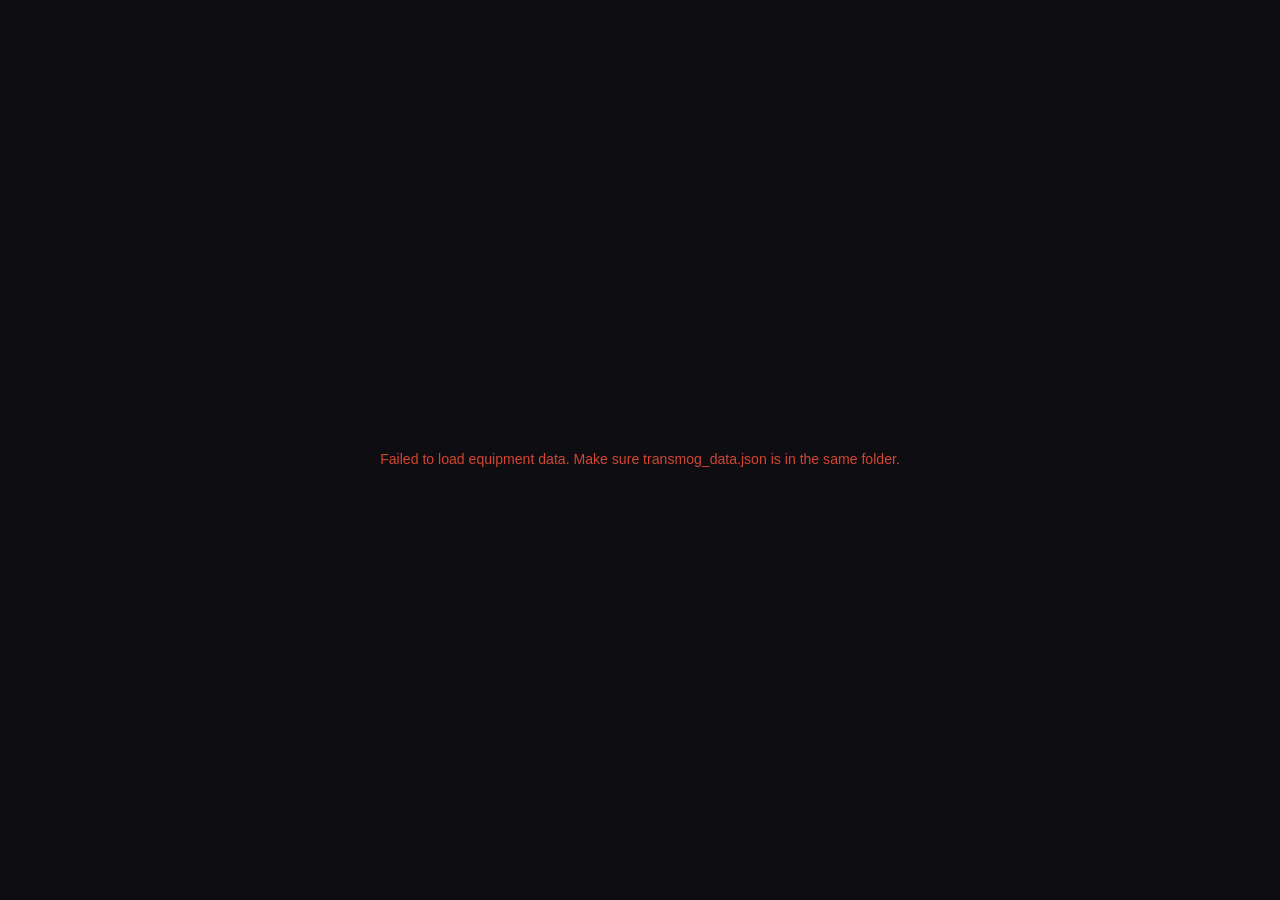
==== docs/index.html @ ea08092e "grouped weapons, docs/" ====
<!DOCTYPE html>
<html lang="en">
<head>
    <meta charset="UTF-8">
    <meta name="viewport" content="width=device-width, initial-scale=1.0">
    <title>MHP3rd Transmog</title>
    <link rel="stylesheet" href="style.css">
</head>
<body>
    <header>
        <h1>MHP3rd Transmog</h1>
        <p class="subtitle">Generate CWCheat codes for equipment visual overrides in Monster Hunter Portable 3rd</p>
    </header>

    <nav id="mode-tabs">
        <button class="tab active" data-mode="weapon">Weapon</button>
        <button class="tab" data-mode="armor-slot">Armor (Single Slot)</button>
        <button class="tab" data-mode="armor-set">Armor (Set)</button>
        <button class="tab" data-mode="universal-invisible">Universal Invisible</button>
    </nav>

    <main id="mode-panel">
        <!-- Dynamic content rendered by app.js -->
    </main>

    <section id="output-panel" class="hidden">
        <h2>Generated CWCheat Codes</h2>
        <div id="output-summary"></div>
        <pre id="output-codes"></pre>
        <div id="output-info"></div>
        <div id="output-actions">
            <button id="btn-copy" title="Copy codes to clipboard">Copy to Clipboard</button>
            <button id="btn-download" title="Download as text file">Download .txt</button>
        </div>
    </section>

    <footer>
        <p>Works on all PSPs and emulators with cheat code support (e.g. CWCheat, PPSSPP)</p>
        <p><a href="https://github.com/Exceen/mhp3rd_transmog" target="_blank">GitHub</a></p>
        <p class="copyright">&copy; Exceen</p>
    </footer>

    <div id="loading-overlay">
        <div class="spinner"></div>
        <p>Loading equipment data...</p>
    </div>

    <script src="app.js"></script>
</body>
</html>
---- docs/style.css ----
/* ── Reset & Base ─────────────────────────────────────────── */

*, *::before, *::after {
    box-sizing: border-box;
    margin: 0;
    padding: 0;
}

:root {
    --bg: #0e0e12;
    --bg-surface: rgba(255, 255, 255, 0.05);
    --bg-card: rgba(255, 255, 255, 0.08);
    --bg-card-hover: rgba(255, 255, 255, 0.12);
    --bg-input: rgba(0, 0, 0, 0.25);
    --text: #d2d2da;
    --text-dim: #9898a4;
    --text-bright: #f0f0f4;
    --accent: #c85a1a;
    --accent-hover: #e06828;
    --accent-glow: rgba(200, 90, 26, 0.25);
    --title: #5db83a;
    --green: #5db83a;
    --red: #d44532;
    --magenta: #c472db;
    --cyan: #5aafcf;
    --border: rgba(255, 255, 255, 0.12);
    --border-strong: rgba(255, 255, 255, 0.20);
    --radius: 10px;
    --radius-sm: 6px;
    --shadow: 0 4px 24px rgba(0, 0, 0, 0.4);
    --shadow-sm: 0 2px 8px rgba(0, 0, 0, 0.3);
    --transition: 0.2s cubic-bezier(0.4, 0, 0.2, 1);
}

body {
    font-family: -apple-system, BlinkMacSystemFont, 'Segoe UI', Roboto, 'Helvetica Neue', sans-serif;
    background: var(--bg);
    background-image:
        radial-gradient(ellipse at 20% 0%, rgba(200, 90, 26, 0.06) 0%, transparent 60%),
        radial-gradient(ellipse at 80% 100%, rgba(93, 184, 58, 0.04) 0%, transparent 60%);
    background-attachment: fixed;
    color: var(--text);
    line-height: 1.6;
    min-height: 100vh;
    display: flex;
    flex-direction: column;
    align-items: center;
    padding: 0 20px 40px;
    -webkit-font-smoothing: antialiased;
    -moz-osx-font-smoothing: grayscale;
}

a {
    color: var(--accent);
    text-decoration: none;
    transition: color var(--transition);
}
a:hover {
    color: var(--accent-hover);
}

::selection {
    background: rgba(200, 90, 26, 0.3);
    color: var(--text-bright);
}

/* ── Header ──────────────────────────────────────────────── */

header {
    text-align: center;
    padding: 48px 0 24px;
    width: 100%;
    max-width: 920px;
}

header h1 {
    color: var(--title);
    font-size: 2rem;
    font-weight: 700;
    letter-spacing: 2px;
    text-transform: uppercase;
    display: inline-flex;
    align-items: center;
    gap: 10px;
}

header .subtitle {
    color: var(--text-dim);
    font-size: 0.88rem;
    margin-top: 8px;
    line-height: 1.5;
}

/* ── Mode Tabs ───────────────────────────────────────────── */

#mode-tabs {
    display: flex;
    flex-wrap: wrap;
    gap: 6px;
    justify-content: center;
    width: 100%;
    max-width: 920px;
    padding: 8px 0 20px;
}

.tab {
    background: var(--bg-card);
    color: var(--text-dim);
    border: 1px solid var(--border);
    border-radius: 100px;
    padding: 9px 20px;
    font-size: 0.82rem;
    font-weight: 500;
    cursor: pointer;
    transition: all var(--transition);
    white-space: nowrap;
    letter-spacing: 0.2px;
}
.tab:hover {
    color: var(--text);
    background: var(--bg-card-hover);
    border-color: var(--border-strong);
}
.tab.active {
    background: var(--accent);
    color: #fff;
    border-color: var(--accent);
    font-weight: 600;
    box-shadow: 0 2px 12px var(--accent-glow);
}

/* ── Main Panel ──────────────────────────────────────────── */

main {
    width: 100%;
    max-width: 920px;
    background: var(--bg-surface);
    border: 1px solid var(--border);
    border-radius: var(--radius);
    padding: 28px;
    min-height: 300px;
    box-shadow: var(--shadow);
    backdrop-filter: blur(12px);
    -webkit-backdrop-filter: blur(12px);
}

/* ── Equipment Selector ──────────────────────────────────── */

.selector-row {
    display: flex;
    gap: 24px;
}
.selector-col {
    flex: 1;
    min-width: 0;
}

.selector-label {
    font-size: 0.72rem;
    font-weight: 600;
    color: var(--accent);
    text-transform: uppercase;
    letter-spacing: 0.8px;
    margin-bottom: 10px;
}

.selector-label span {
    color: var(--cyan);
    font-weight: 500;
}

.toggle-label {
    display: inline-flex;
    align-items: center;
    gap: 6px;
    font-size: 0.78rem;
    color: var(--text-dim);
    cursor: pointer;
    margin-top: 14px;
    transition: color var(--transition);
}
.toggle-label:hover {
    color: var(--text);
}
.toggle-label:has(input:disabled) {
    opacity: 0.4;
    cursor: not-allowed;
    pointer-events: none;
}
.toggle-label input[type="checkbox"] {
    accent-color: var(--accent);
    width: 14px;
    height: 14px;
    cursor: pointer;
}

.search-input {
    width: 100%;
    padding: 10px 14px;
    background: var(--bg-input);
    color: var(--text);
    border: 1px solid var(--border);
    border-radius: var(--radius-sm);
    font-size: 0.88rem;
    outline: none;
    transition: all var(--transition);
}
.search-input:focus {
    border-color: var(--accent);
    box-shadow: 0 0 0 3px var(--accent-glow);
}
.search-input::placeholder {
    color: var(--text-dim);
}

.item-list {
    max-height: 350px;
    overflow-y: auto;
    border: 1px solid var(--border);
    border-radius: var(--radius-sm);
    margin-top: 8px;
    background: var(--bg-input);
}

.item-list::-webkit-scrollbar {
    width: 6px;
}
.item-list::-webkit-scrollbar-track {
    background: transparent;
}
.item-list::-webkit-scrollbar-thumb {
    background: rgba(255, 255, 255, 0.1);
    border-radius: 3px;
}
.item-list::-webkit-scrollbar-thumb:hover {
    background: rgba(255, 255, 255, 0.18);
}

.item {
    padding: 9px 14px;
    cursor: pointer;
    font-size: 0.84rem;
    border-bottom: 1px solid var(--border);
    transition: all 0.12s ease;
    color: var(--text);
}
.item:last-child {
    border-bottom: none;
}
.item:hover {
    background: rgba(255, 255, 255, 0.04);
    color: var(--text-bright);
}
.item.selected {
    background: rgba(200, 90, 26, 0.12);
    color: var(--accent-hover);
    font-weight: 600;
    border-left: 3px solid var(--accent);
    padding-left: 11px;
}
.item.invisible-option {
    color: var(--magenta);
    font-style: italic;
    font-weight: 500;
}
.item.invisible-option.selected {
    color: var(--magenta);
    background: rgba(196, 114, 219, 0.1);
    border-left-color: var(--magenta);
}

.item-count {
    font-size: 0.72rem;
    color: var(--text-dim);
    margin-top: 6px;
}

.selection-display {
    margin-top: 10px;
    font-size: 0.84rem;
    color: var(--text-dim);
    min-height: 24px;
}
.selection-display .selected-name {
    color: var(--green);
    font-weight: 600;
}
.selection-display .invisible-name {
    color: var(--magenta);
    font-weight: 600;
}

.no-results {
    padding: 24px;
    text-align: center;
    color: var(--text-dim);
    font-size: 0.84rem;
}

/* ── Slot Picker ─────────────────────────────────────────── */

.slot-picker {
    display: flex;
    gap: 8px;
    flex-wrap: wrap;
    margin-bottom: 20px;
}

.slot-btn {
    padding: 10px 22px;
    background: var(--bg-card);
    color: var(--text);
    border: 1px solid var(--border);
    border-radius: var(--radius-sm);
    cursor: pointer;
    font-size: 0.88rem;
    font-weight: 500;
    transition: all var(--transition);
}
.slot-btn:hover {
    border-color: var(--border-strong);
    background: var(--bg-card-hover);
    color: var(--text-bright);
}
.slot-btn.active {
    background: var(--accent);
    color: #fff;
    border-color: var(--accent);
    font-weight: 600;
    box-shadow: 0 2px 12px var(--accent-glow);
}

/* ── Option Prompts ──────────────────────────────────────── */

.option-group {
    margin: 16px 0;
    padding: 14px 18px;
    background: var(--bg-card);
    border: 1px solid var(--border);
    border-radius: var(--radius-sm);
}

.option-group-label {
    font-size: 0.72rem;
    font-weight: 600;
    color: var(--cyan);
    text-transform: uppercase;
    letter-spacing: 0.8px;
    margin-bottom: 10px;
}

.option-group label {
    display: flex;
    align-items: center;
    padding: 7px 0;
    cursor: pointer;
    font-size: 0.84rem;
    color: var(--text);
    transition: color 0.12s;
}
.option-group label:hover {
    color: var(--text-bright);
}

.option-group input[type="radio"] {
    margin-right: 10px;
    accent-color: var(--accent);
    width: 16px;
    height: 16px;
}

.option-detail {
    color: var(--text-dim);
    font-size: 0.78rem;
    margin-left: 6px;
}

/* ── Buttons ─────────────────────────────────────────────── */

.btn {
    padding: 10px 24px;
    border: none;
    border-radius: var(--radius-sm);
    font-size: 0.88rem;
    cursor: pointer;
    transition: all var(--transition);
    font-weight: 600;
    letter-spacing: 0.2px;
}

.btn-primary {
    background: var(--accent);
    color: #fff;
    box-shadow: 0 2px 8px var(--accent-glow);
}
.btn-primary:hover {
    background: var(--accent-hover);
    box-shadow: 0 4px 16px var(--accent-glow);
    transform: translateY(-1px);
}
.btn-primary:active {
    transform: translateY(0);
}
.btn-primary:disabled {
    background: rgba(255, 255, 255, 0.06);
    color: var(--text-dim);
    cursor: not-allowed;
    box-shadow: none;
    transform: none;
}

.btn-secondary {
    background: var(--bg-card);
    color: var(--text);
    border: 1px solid var(--border);
}
.btn-secondary:hover {
    border-color: var(--border-strong);
    background: var(--bg-card-hover);
    color: var(--text-bright);
}

.btn-skip {
    background: transparent;
    color: var(--text-dim);
    border: 1px solid var(--border);
}
.btn-skip:hover {
    color: var(--text);
    border-color: var(--border-strong);
    background: var(--bg-card);
}

.btn-row {
    display: flex;
    gap: 10px;
    margin-top: 20px;
    flex-wrap: wrap;
}

/* ── Wizard / Stepper ────────────────────────────────────── */

.wizard-header {
    display: flex;
    align-items: center;
    gap: 14px;
    margin-bottom: 20px;
}

.wizard-step-label {
    font-size: 0.82rem;
    color: var(--text-dim);
    white-space: nowrap;
    font-weight: 500;
}

.wizard-progress {
    flex: 1;
    height: 4px;
    background: rgba(255, 255, 255, 0.06);
    border-radius: 2px;
    overflow: hidden;
}
.wizard-progress-fill {
    height: 100%;
    background: linear-gradient(90deg, var(--accent), var(--accent-hover));
    border-radius: 2px;
    transition: width 0.4s cubic-bezier(0.4, 0, 0.2, 1);
}

.wizard-slot-label {
    font-size: 1.1rem;
    font-weight: 600;
    color: var(--text-bright);
    margin-bottom: 14px;
}

/* ── Filter Inputs ───────────────────────────────────────── */

.filter-row {
    display: flex;
    gap: 14px;
    margin-bottom: 20px;
}
.filter-col {
    flex: 1;
}
.filter-col label {
    display: block;
    font-size: 0.72rem;
    font-weight: 600;
    color: var(--text-dim);
    text-transform: uppercase;
    letter-spacing: 0.5px;
    margin-bottom: 6px;
}
.filter-col input {
    width: 100%;
    padding: 9px 12px;
    background: var(--bg-input);
    color: var(--text);
    border: 1px solid var(--border);
    border-radius: var(--radius-sm);
    font-size: 0.85rem;
    outline: none;
    transition: all var(--transition);
}
.filter-col input:focus {
    border-color: var(--accent);
    box-shadow: 0 0 0 3px var(--accent-glow);
}

/* ── Weapon Type Picker ──────────────────────────────────── */

.type-picker {
    display: flex;
    gap: 6px;
    flex-wrap: wrap;
    margin-bottom: 16px;
}

.type-btn {
    padding: 7px 14px;
    background: var(--bg-card);
    color: var(--text-dim);
    border: 1px solid var(--border);
    border-radius: 100px;
    cursor: pointer;
    font-size: 0.78rem;
    font-weight: 500;
    transition: all var(--transition);
}
.type-btn:hover {
    color: var(--text);
    background: var(--bg-card-hover);
    border-color: var(--border-strong);
}
.type-btn.active {
    background: var(--accent);
    color: #fff;
    border-color: var(--accent);
    font-weight: 600;
}

/* ── Output Panel ────────────────────────────────────────── */

#output-panel {
    width: 100%;
    max-width: 920px;
    background: var(--bg-surface);
    border: 1px solid var(--border);
    border-radius: var(--radius);
    padding: 28px;
    margin-top: 20px;
    box-shadow: var(--shadow);
    backdrop-filter: blur(12px);
    -webkit-backdrop-filter: blur(12px);
}

#output-panel h2 {
    color: var(--title);
    font-size: 1.05rem;
    font-weight: 600;
    margin-bottom: 12px;
}

#output-summary {
    font-size: 0.84rem;
    color: var(--text-dim);
    margin-bottom: 14px;
}

#output-codes {
    background: rgba(0, 0, 0, 0.4);
    color: var(--text);
    border: 1px solid var(--border);
    border-radius: var(--radius-sm);
    padding: 18px;
    font-family: 'SF Mono', 'Fira Code', 'JetBrains Mono', 'Consolas', monospace;
    font-size: 0.78rem;
    line-height: 1.7;
    overflow-x: auto;
    white-space: pre;
    max-height: 500px;
    overflow-y: auto;
}

#output-codes .line-title {
    color: var(--text-bright);
    font-weight: 700;
}
#output-codes .line-code {
    color: var(--text);
}

#output-codes::-webkit-scrollbar {
    width: 6px;
    height: 6px;
}
#output-codes::-webkit-scrollbar-track {
    background: transparent;
}
#output-codes::-webkit-scrollbar-thumb {
    background: rgba(255, 255, 255, 0.1);
    border-radius: 3px;
}

#output-info {
    font-size: 0.78rem;
    color: var(--text-dim);
    margin-top: 10px;
}

#output-actions {
    display: flex;
    gap: 10px;
    margin-top: 16px;
    flex-wrap: wrap;
}

#output-actions button {
    padding: 8px 18px;
    border: 1px solid var(--border);
    border-radius: var(--radius-sm);
    background: var(--bg-card);
    color: var(--text);
    font-size: 0.8rem;
    font-weight: 500;
    cursor: pointer;
    transition: all var(--transition);
}
#output-actions button:hover {
    border-color: var(--border-strong);
    background: var(--bg-card-hover);
    color: var(--text-bright);
}
#output-actions button.copied {
    border-color: var(--green);
    color: var(--green);
    background: rgba(93, 184, 58, 0.08);
}

/* ── Footer ──────────────────────────────────────────────── */

footer {
    text-align: center;
    padding: 32px 0 8px;
    font-size: 0.78rem;
    color: var(--text-dim);
    width: 100%;
    max-width: 920px;
}
footer p {
    margin: 5px 0;
}
footer .copyright {
    margin-top: 10px;
    font-size: 0.72rem;
    color: var(--text-dim);
}

/* ── Loading Overlay ─────────────────────────────────────── */

#loading-overlay {
    position: fixed;
    top: 0;
    left: 0;
    width: 100%;
    height: 100%;
    background: var(--bg);
    display: flex;
    flex-direction: column;
    align-items: center;
    justify-content: center;
    z-index: 1000;
    transition: opacity 0.4s;
}
#loading-overlay.hidden {
    opacity: 0;
    pointer-events: none;
}

.spinner {
    width: 36px;
    height: 36px;
    border: 2px solid rgba(255, 255, 255, 0.08);
    border-top-color: var(--accent);
    border-radius: 50%;
    animation: spin 0.8s linear infinite;
}
@keyframes spin {
    to { transform: rotate(360deg); }
}

#loading-overlay p {
    margin-top: 18px;
    color: var(--text-dim);
    font-size: 0.88rem;
}

/* ── Utility ─────────────────────────────────────────────── */

.hidden {
    display: none !important;
}

.section-title {
    font-size: 1.05rem;
    font-weight: 600;
    color: var(--text-bright);
    margin-bottom: 6px;
}

.hint {
    font-size: 0.82rem;
    color: var(--text-dim);
    margin-bottom: 18px;
    line-height: 1.5;
}

.error-msg {
    color: var(--red);
    font-size: 0.84rem;
    margin-top: 8px;
}

.dim {
    color: var(--text-dim);
}

/* ── Responsive ──────────────────────────────────────────── */

@media (max-width: 768px) {
    body {
        padding: 0 12px 32px;
    }
    header {
        padding: 32px 0 16px;
    }
    header h1 {
        font-size: 1.5rem;
    }
    main {
        padding: 20px;
    }
    .selector-row {
        flex-direction: column;
        gap: 20px;
    }
    .filter-row {
        flex-direction: column;
        gap: 12px;
    }
    #mode-tabs {
        gap: 4px;
    }
    .tab {
        padding: 8px 14px;
        font-size: 0.76rem;
    }
    .item-list {
        max-height: 260px;
    }
}

@media (max-width: 480px) {
    body {
        padding: 0 8px 24px;
    }
    main, #output-panel {
        padding: 16px;
    }
    .slot-picker, .type-picker {
        flex-direction: column;
    }
    .slot-btn, .type-btn {
        text-align: center;
    }
    .btn-row {
        flex-direction: column;
    }
    .btn {
        width: 100%;
        text-align: center;
    }
}
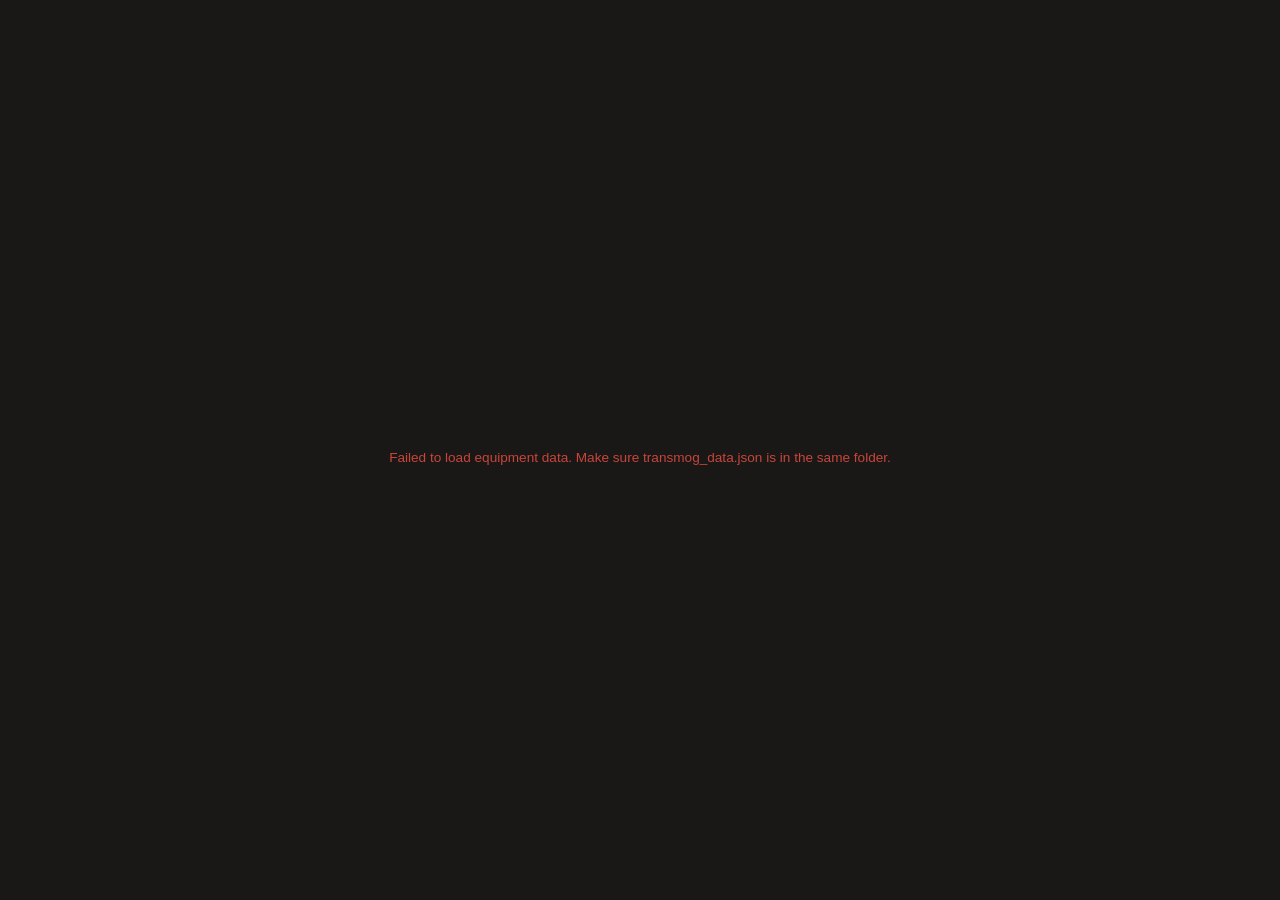
==== commit 203a3549: "styling updates" ====
--- a/docs/index.html
+++ b/docs/index.html
@@ -4,12 +4,12 @@
     <meta charset="UTF-8">
     <meta name="viewport" content="width=device-width, initial-scale=1.0">
     <title>MHP3rd Transmog</title>
+    <link rel="icon" type="image/png" href="favicon.png">
     <link rel="stylesheet" href="style.css">
 </head>
 <body>
     <header>
-        <h1>MHP3rd Transmog</h1>
-        <p class="subtitle">Generate CWCheat codes for equipment visual overrides in Monster Hunter Portable 3rd</p>
+        <h1><img src="mhp3rd_logo.png" alt="MHP3rd" class="header-logo"> Transmog</h1>
     </header>
 
     <nav id="mode-tabs">
@@ -31,11 +31,14 @@
         <div id="output-actions">
             <button id="btn-copy" title="Copy codes to clipboard">Copy to Clipboard</button>
             <button id="btn-download" title="Download as text file">Download .txt</button>
+            <button id="btn-new" title="Start over with a new transmog">Generate New</button>
         </div>
     </section>
 
     <footer>
+        <p>Generate CWCheat codes for equipment visual overrides in Monster Hunter Portable 3rd</p>
         <p>Works on all PSPs and emulators with cheat code support (e.g. CWCheat, PPSSPP)</p>
+        <p>Special thanks to <a href="https://github.com/Kurogami2134" target="_blank">Kurogami2134</a>!</p>
         <p><a href="https://github.com/Exceen/mhp3rd_transmog" target="_blank">GitHub</a></p>
         <p class="copyright">&copy; Exceen</p>
     </footer>
--- a/docs/style.css
+++ b/docs/style.css
@@ -7,38 +7,35 @@
 }
 
 :root {
-    --bg: #0e0e12;
-    --bg-surface: rgba(255, 255, 255, 0.05);
-    --bg-card: rgba(255, 255, 255, 0.08);
-    --bg-card-hover: rgba(255, 255, 255, 0.12);
-    --bg-input: rgba(0, 0, 0, 0.25);
-    --text: #d2d2da;
-    --text-dim: #9898a4;
-    --text-bright: #f0f0f4;
-    --accent: #c85a1a;
-    --accent-hover: #e06828;
-    --accent-glow: rgba(200, 90, 26, 0.25);
-    --title: #5db83a;
-    --green: #5db83a;
-    --red: #d44532;
-    --magenta: #c472db;
-    --cyan: #5aafcf;
-    --border: rgba(255, 255, 255, 0.12);
-    --border-strong: rgba(255, 255, 255, 0.20);
-    --radius: 10px;
-    --radius-sm: 6px;
-    --shadow: 0 4px 24px rgba(0, 0, 0, 0.4);
-    --shadow-sm: 0 2px 8px rgba(0, 0, 0, 0.3);
-    --transition: 0.2s cubic-bezier(0.4, 0, 0.2, 1);
+    --bg: #191817;
+    --bg-surface: #201f1e;
+    --bg-card: #282625;
+    --bg-card-hover: #302e2c;
+    --bg-input: #141312;
+    --text: #c8c4bf;
+    --text-dim: #8a8680;
+    --text-bright: #e8e4df;
+    --accent: #6b8c42;
+    --accent-hover: #7da04e;
+    --accent-subtle: rgba(107, 140, 66, 0.14);
+    --accent-glow: rgba(107, 140, 66, 0.18);
+    --title: #e8e4df;
+    --green: #6b8c42;
+    --red: #c9453a;
+    --magenta: #b472c0;
+    --cyan: #6a9fb0;
+    --border: #2d2b29;
+    --border-strong: #3d3a37;
+    --radius: 8px;
+    --radius-sm: 5px;
+    --shadow: 0 2px 12px rgba(0, 0, 0, 0.3);
+    --shadow-sm: 0 1px 4px rgba(0, 0, 0, 0.2);
+    --transition: 0.15s ease;
 }
 
 body {
-    font-family: -apple-system, BlinkMacSystemFont, 'Segoe UI', Roboto, 'Helvetica Neue', sans-serif;
+    font-family: 'SF Pro Text', -apple-system, BlinkMacSystemFont, 'Segoe UI', Roboto, sans-serif;
     background: var(--bg);
-    background-image:
-        radial-gradient(ellipse at 20% 0%, rgba(200, 90, 26, 0.06) 0%, transparent 60%),
-        radial-gradient(ellipse at 80% 100%, rgba(93, 184, 58, 0.04) 0%, transparent 60%);
-    background-attachment: fixed;
     color: var(--text);
     line-height: 1.6;
     min-height: 100vh;
@@ -60,7 +57,7 @@
 }
 
 ::selection {
-    background: rgba(200, 90, 26, 0.3);
+    background: rgba(107, 140, 66, 0.3);
     color: var(--text-bright);
 }
 
@@ -68,25 +65,37 @@
 
 header {
     text-align: center;
-    padding: 48px 0 24px;
+    padding: 48px 0 6px;
     width: 100%;
     max-width: 920px;
 }
 
+.header-logo {
+    display: block;
+    max-height: 120px;
+    width: auto;
+    margin: 0 auto 16px;
+}
+
 header h1 {
     color: var(--title);
-    font-size: 2rem;
+    font-size: 1.75rem;
     font-weight: 700;
-    letter-spacing: 2px;
+    letter-spacing: 1.5px;
     text-transform: uppercase;
     display: inline-flex;
     align-items: center;
     gap: 10px;
 }
 
+.title-icon {
+    height: 1.4em;
+    width: auto;
+}
+
 header .subtitle {
     color: var(--text-dim);
-    font-size: 0.88rem;
+    font-size: 0.85rem;
     margin-top: 8px;
     line-height: 1.5;
 }
@@ -108,8 +117,8 @@
     color: var(--text-dim);
     border: 1px solid var(--border);
     border-radius: 100px;
-    padding: 9px 20px;
-    font-size: 0.82rem;
+    padding: 8px 20px;
+    font-size: 0.8rem;
     font-weight: 500;
     cursor: pointer;
     transition: all var(--transition);
@@ -126,7 +135,7 @@
     color: #fff;
     border-color: var(--accent);
     font-weight: 600;
-    box-shadow: 0 2px 12px var(--accent-glow);
+    box-shadow: 0 1px 8px var(--accent-glow);
 }
 
 /* ── Main Panel ──────────────────────────────────────────── */
@@ -140,8 +149,6 @@
     padding: 28px;
     min-height: 300px;
     box-shadow: var(--shadow);
-    backdrop-filter: blur(12px);
-    -webkit-backdrop-filter: blur(12px);
 }
 
 /* ── Equipment Selector ──────────────────────────────────── */
@@ -169,31 +176,6 @@
     font-weight: 500;
 }
 
-.toggle-label {
-    display: inline-flex;
-    align-items: center;
-    gap: 6px;
-    font-size: 0.78rem;
-    color: var(--text-dim);
-    cursor: pointer;
-    margin-top: 14px;
-    transition: color var(--transition);
-}
-.toggle-label:hover {
-    color: var(--text);
-}
-.toggle-label:has(input:disabled) {
-    opacity: 0.4;
-    cursor: not-allowed;
-    pointer-events: none;
-}
-.toggle-label input[type="checkbox"] {
-    accent-color: var(--accent);
-    width: 14px;
-    height: 14px;
-    cursor: pointer;
-}
-
 .search-input {
     width: 100%;
     padding: 10px 14px;
@@ -201,13 +183,13 @@
     color: var(--text);
     border: 1px solid var(--border);
     border-radius: var(--radius-sm);
-    font-size: 0.88rem;
+    font-size: 0.85rem;
     outline: none;
     transition: all var(--transition);
 }
 .search-input:focus {
     border-color: var(--accent);
-    box-shadow: 0 0 0 3px var(--accent-glow);
+    box-shadow: 0 0 0 2px var(--accent-glow);
 }
 .search-input::placeholder {
     color: var(--text-dim);
@@ -229,30 +211,30 @@
     background: transparent;
 }
 .item-list::-webkit-scrollbar-thumb {
-    background: rgba(255, 255, 255, 0.1);
+    background: var(--border-strong);
     border-radius: 3px;
 }
 .item-list::-webkit-scrollbar-thumb:hover {
-    background: rgba(255, 255, 255, 0.18);
+    background: #4a4744;
 }
 
 .item {
-    padding: 9px 14px;
+    padding: 8px 14px;
     cursor: pointer;
     font-size: 0.84rem;
     border-bottom: 1px solid var(--border);
-    transition: all 0.12s ease;
+    transition: background 0.1s ease, color 0.1s ease;
     color: var(--text);
 }
 .item:last-child {
     border-bottom: none;
 }
 .item:hover {
-    background: rgba(255, 255, 255, 0.04);
+    background: var(--bg-card);
     color: var(--text-bright);
 }
 .item.selected {
-    background: rgba(200, 90, 26, 0.12);
+    background: var(--accent-subtle);
     color: var(--accent-hover);
     font-weight: 600;
     border-left: 3px solid var(--accent);
@@ -265,7 +247,7 @@
 }
 .item.invisible-option.selected {
     color: var(--magenta);
-    background: rgba(196, 114, 219, 0.1);
+    background: rgba(180, 114, 192, 0.1);
     border-left-color: var(--magenta);
 }
 
@@ -307,13 +289,13 @@
 }
 
 .slot-btn {
-    padding: 10px 22px;
+    padding: 9px 20px;
     background: var(--bg-card);
     color: var(--text);
     border: 1px solid var(--border);
     border-radius: var(--radius-sm);
     cursor: pointer;
-    font-size: 0.88rem;
+    font-size: 0.85rem;
     font-weight: 500;
     transition: all var(--transition);
 }
@@ -327,7 +309,7 @@
     color: #fff;
     border-color: var(--accent);
     font-weight: 600;
-    box-shadow: 0 2px 12px var(--accent-glow);
+    box-shadow: 0 1px 8px var(--accent-glow);
 }
 
 /* ── Option Prompts ──────────────────────────────────────── */
@@ -338,6 +320,11 @@
     background: var(--bg-card);
     border: 1px solid var(--border);
     border-radius: var(--radius-sm);
+}
+
+.option-group.disabled {
+    opacity: 0.35;
+    pointer-events: none;
 }
 
 .option-group-label {
@@ -352,11 +339,11 @@
 .option-group label {
     display: flex;
     align-items: center;
-    padding: 7px 0;
+    padding: 6px 0;
     cursor: pointer;
     font-size: 0.84rem;
     color: var(--text);
-    transition: color 0.12s;
+    transition: color 0.1s ease;
 }
 .option-group label:hover {
     color: var(--text-bright);
@@ -365,8 +352,8 @@
 .option-group input[type="radio"] {
     margin-right: 10px;
     accent-color: var(--accent);
-    width: 16px;
-    height: 16px;
+    width: 15px;
+    height: 15px;
 }
 
 .option-detail {
@@ -378,10 +365,10 @@
 /* ── Buttons ─────────────────────────────────────────────── */
 
 .btn {
-    padding: 10px 24px;
+    padding: 9px 22px;
     border: none;
     border-radius: var(--radius-sm);
-    font-size: 0.88rem;
+    font-size: 0.85rem;
     cursor: pointer;
     transition: all var(--transition);
     font-weight: 600;
@@ -391,18 +378,17 @@
 .btn-primary {
     background: var(--accent);
     color: #fff;
-    box-shadow: 0 2px 8px var(--accent-glow);
 }
 .btn-primary:hover {
     background: var(--accent-hover);
-    box-shadow: 0 4px 16px var(--accent-glow);
+    box-shadow: 0 2px 10px var(--accent-glow);
     transform: translateY(-1px);
 }
 .btn-primary:active {
     transform: translateY(0);
 }
 .btn-primary:disabled {
-    background: rgba(255, 255, 255, 0.06);
+    background: var(--bg-card);
     color: var(--text-dim);
     cursor: not-allowed;
     box-shadow: none;
@@ -448,7 +434,7 @@
 }
 
 .wizard-step-label {
-    font-size: 0.82rem;
+    font-size: 0.8rem;
     color: var(--text-dim);
     white-space: nowrap;
     font-weight: 500;
@@ -456,16 +442,16 @@
 
 .wizard-progress {
     flex: 1;
-    height: 4px;
-    background: rgba(255, 255, 255, 0.06);
+    height: 3px;
+    background: var(--border);
     border-radius: 2px;
     overflow: hidden;
 }
 .wizard-progress-fill {
     height: 100%;
-    background: linear-gradient(90deg, var(--accent), var(--accent-hover));
+    background: var(--accent);
     border-radius: 2px;
-    transition: width 0.4s cubic-bezier(0.4, 0, 0.2, 1);
+    transition: width 0.35s ease;
 }
 
 .wizard-slot-label {
@@ -507,7 +493,7 @@
 }
 .filter-col input:focus {
     border-color: var(--accent);
-    box-shadow: 0 0 0 3px var(--accent-glow);
+    box-shadow: 0 0 0 2px var(--accent-glow);
 }
 
 /* ── Weapon Type Picker ──────────────────────────────────── */
@@ -520,7 +506,7 @@
 }
 
 .type-btn {
-    padding: 7px 14px;
+    padding: 6px 14px;
     background: var(--bg-card);
     color: var(--text-dim);
     border: 1px solid var(--border);
@@ -553,13 +539,11 @@
     padding: 28px;
     margin-top: 20px;
     box-shadow: var(--shadow);
-    backdrop-filter: blur(12px);
-    -webkit-backdrop-filter: blur(12px);
 }
 
 #output-panel h2 {
     color: var(--title);
-    font-size: 1.05rem;
+    font-size: 1rem;
     font-weight: 600;
     margin-bottom: 12px;
 }
@@ -568,14 +552,15 @@
     font-size: 0.84rem;
     color: var(--text-dim);
     margin-bottom: 14px;
+    white-space: pre-line;
 }
 
 #output-codes {
-    background: rgba(0, 0, 0, 0.4);
+    background: var(--bg-input);
     color: var(--text);
     border: 1px solid var(--border);
     border-radius: var(--radius-sm);
-    padding: 18px;
+    padding: 16px;
     font-family: 'SF Mono', 'Fira Code', 'JetBrains Mono', 'Consolas', monospace;
     font-size: 0.78rem;
     line-height: 1.7;
@@ -601,7 +586,7 @@
     background: transparent;
 }
 #output-codes::-webkit-scrollbar-thumb {
-    background: rgba(255, 255, 255, 0.1);
+    background: var(--border-strong);
     border-radius: 3px;
 }
 
@@ -619,7 +604,7 @@
 }
 
 #output-actions button {
-    padding: 8px 18px;
+    padding: 8px 16px;
     border: 1px solid var(--border);
     border-radius: var(--radius-sm);
     background: var(--bg-card);
@@ -637,7 +622,7 @@
 #output-actions button.copied {
     border-color: var(--green);
     color: var(--green);
-    background: rgba(93, 184, 58, 0.08);
+    background: rgba(107, 140, 66, 0.08);
 }
 
 /* ── Footer ──────────────────────────────────────────────── */
@@ -673,7 +658,7 @@
     align-items: center;
     justify-content: center;
     z-index: 1000;
-    transition: opacity 0.4s;
+    transition: opacity 0.3s ease;
 }
 #loading-overlay.hidden {
     opacity: 0;
@@ -681,21 +666,21 @@
 }
 
 .spinner {
-    width: 36px;
-    height: 36px;
-    border: 2px solid rgba(255, 255, 255, 0.08);
+    width: 32px;
+    height: 32px;
+    border: 2px solid var(--border);
     border-top-color: var(--accent);
     border-radius: 50%;
-    animation: spin 0.8s linear infinite;
+    animation: spin 0.7s linear infinite;
 }
 @keyframes spin {
     to { transform: rotate(360deg); }
 }
 
 #loading-overlay p {
-    margin-top: 18px;
-    color: var(--text-dim);
-    font-size: 0.88rem;
+    margin-top: 16px;
+    color: var(--text-dim);
+    font-size: 0.85rem;
 }
 
 /* ── Utility ─────────────────────────────────────────────── */
@@ -738,7 +723,7 @@
         padding: 32px 0 16px;
     }
     header h1 {
-        font-size: 1.5rem;
+        font-size: 1.4rem;
     }
     main {
         padding: 20px;
@@ -755,7 +740,7 @@
         gap: 4px;
     }
     .tab {
-        padding: 8px 14px;
+        padding: 7px 14px;
         font-size: 0.76rem;
     }
     .item-list {
